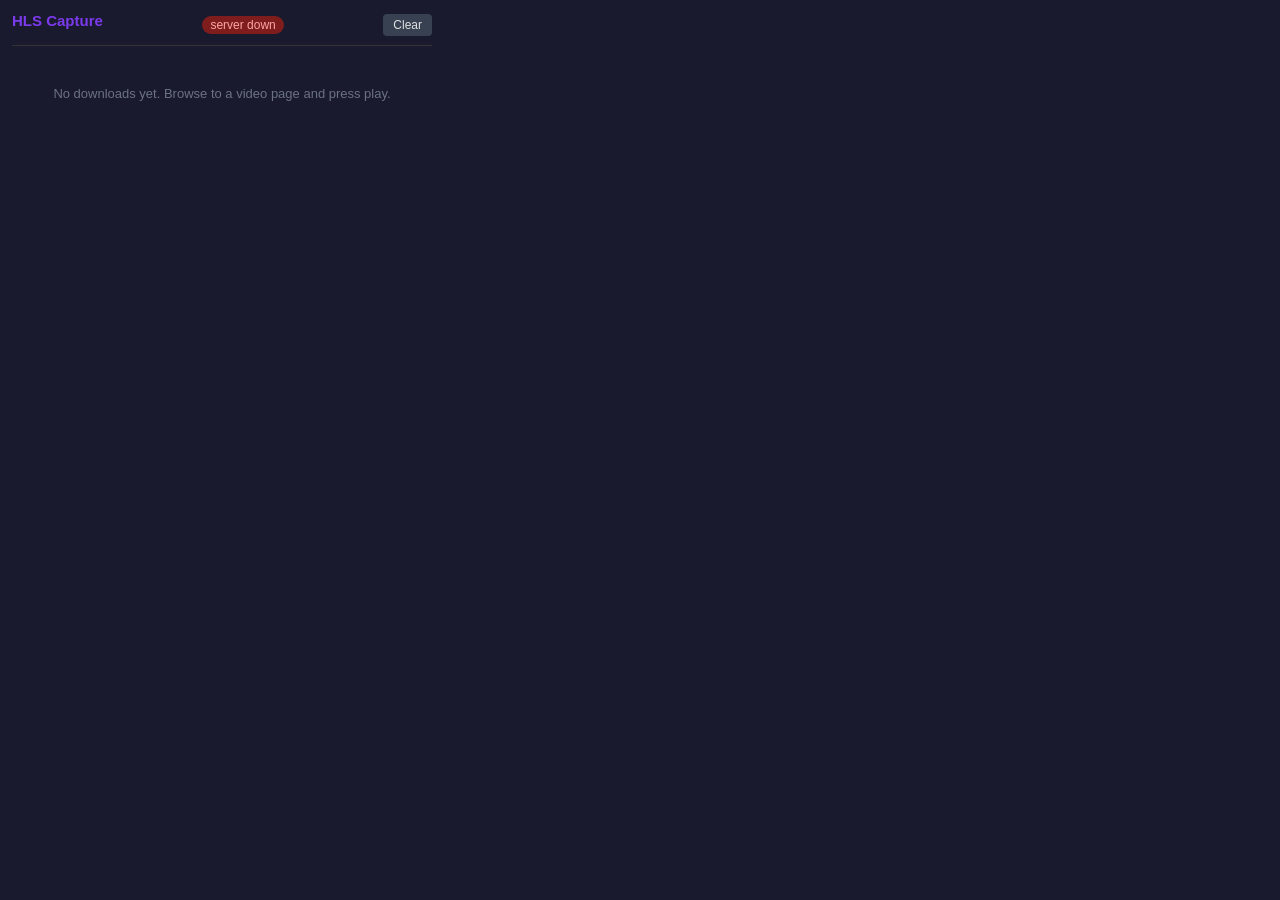
==== hls-capture-extension/popup.html @ e75e3beb "add HLS auto-download extension and local server Browser extension (hls-capture-extension/) captures" ====
<!DOCTYPE html>
<html>
<head>
  <style>
    body {
      width: 420px;
      max-height: 550px;
      font-family: -apple-system, BlinkMacSystemFont, "Segoe UI", sans-serif;
      font-size: 13px;
      margin: 0;
      padding: 12px;
      background: #1a1a2e;
      color: #e0e0e0;
    }
    h2 {
      margin: 0 0 8px 0;
      font-size: 15px;
      color: #7c3aed;
    }
    .status-bar {
      display: flex;
      justify-content: space-between;
      align-items: center;
      margin-bottom: 10px;
      padding-bottom: 8px;
      border-bottom: 1px solid #333;
    }
    .server-status {
      font-size: 12px;
      padding: 2px 8px;
      border-radius: 10px;
    }
    .server-up { background: #064e3b; color: #6ee7b7; }
    .server-down { background: #7f1d1d; color: #fca5a5; }
    button {
      background: #374151;
      color: #e0e0e0;
      border: none;
      padding: 4px 10px;
      border-radius: 4px;
      cursor: pointer;
      font-size: 12px;
    }
    button:hover { background: #4b5563; }
    .section-label {
      font-size: 11px;
      color: #9ca3af;
      text-transform: uppercase;
      letter-spacing: 0.5px;
      margin: 10px 0 6px 0;
    }
    .downloads {
      overflow-y: auto;
      max-height: 420px;
    }
    .dl-card {
      padding: 8px 10px;
      margin-bottom: 6px;
      background: #16213e;
      border-radius: 6px;
      border-left: 3px solid #555;
    }
    .dl-card.downloading { border-left-color: #f59e0b; }
    .dl-card.done { border-left-color: #22c55e; }
    .dl-card.error { border-left-color: #ef4444; }
    .dl-card.queued { border-left-color: #6366f1; }
    .dl-card.moving { border-left-color: #8b5cf6; }
    .dl-card.dry_run { border-left-color: #6b7280; }
    .dl-header {
      display: flex;
      justify-content: space-between;
      align-items: center;
      margin-bottom: 4px;
    }
    .dl-filename {
      font-weight: 600;
      font-size: 13px;
      color: #f3f4f6;
    }
    .dl-status {
      font-size: 11px;
      padding: 1px 6px;
      border-radius: 8px;
      font-weight: 600;
    }
    .dl-status.downloading { background: #78350f; color: #fbbf24; }
    .dl-status.done { background: #064e3b; color: #6ee7b7; }
    .dl-status.error { background: #7f1d1d; color: #fca5a5; }
    .dl-status.queued { background: #312e81; color: #a5b4fc; }
    .dl-status.moving { background: #4c1d95; color: #c4b5fd; }
    .dl-status.dry_run { background: #374151; color: #9ca3af; }
    .dl-meta {
      display: flex;
      gap: 12px;
      font-size: 11px;
      color: #9ca3af;
      margin-bottom: 6px;
    }
    .dl-meta span { white-space: nowrap; }
    .dl-meta .quality { color: #818cf8; font-weight: 600; }
    .progress-bar-bg {
      width: 100%;
      height: 6px;
      background: #1e293b;
      border-radius: 3px;
      overflow: hidden;
    }
    .progress-bar-fill {
      height: 100%;
      background: linear-gradient(90deg, #7c3aed, #a78bfa);
      border-radius: 3px;
      transition: width 0.3s ease;
    }
    .progress-bar-fill.done {
      background: #22c55e;
    }
    .progress-text {
      display: flex;
      justify-content: space-between;
      font-size: 10px;
      color: #6b7280;
      margin-top: 3px;
    }
    .empty {
      color: #6b7280;
      text-align: center;
      padding: 30px 0;
    }
  </style>
</head>
<body>
  <div class="status-bar">
    <h2>HLS Capture</h2>
    <span id="serverStatus" class="server-status server-down">checking...</span>
    <button id="clearBtn">Clear</button>
  </div>
  <div id="downloads" class="downloads">
    <div class="empty">No downloads yet. Browse to a video page and press play.</div>
  </div>
  <script src="popup.js"></script>
</body>
</html>
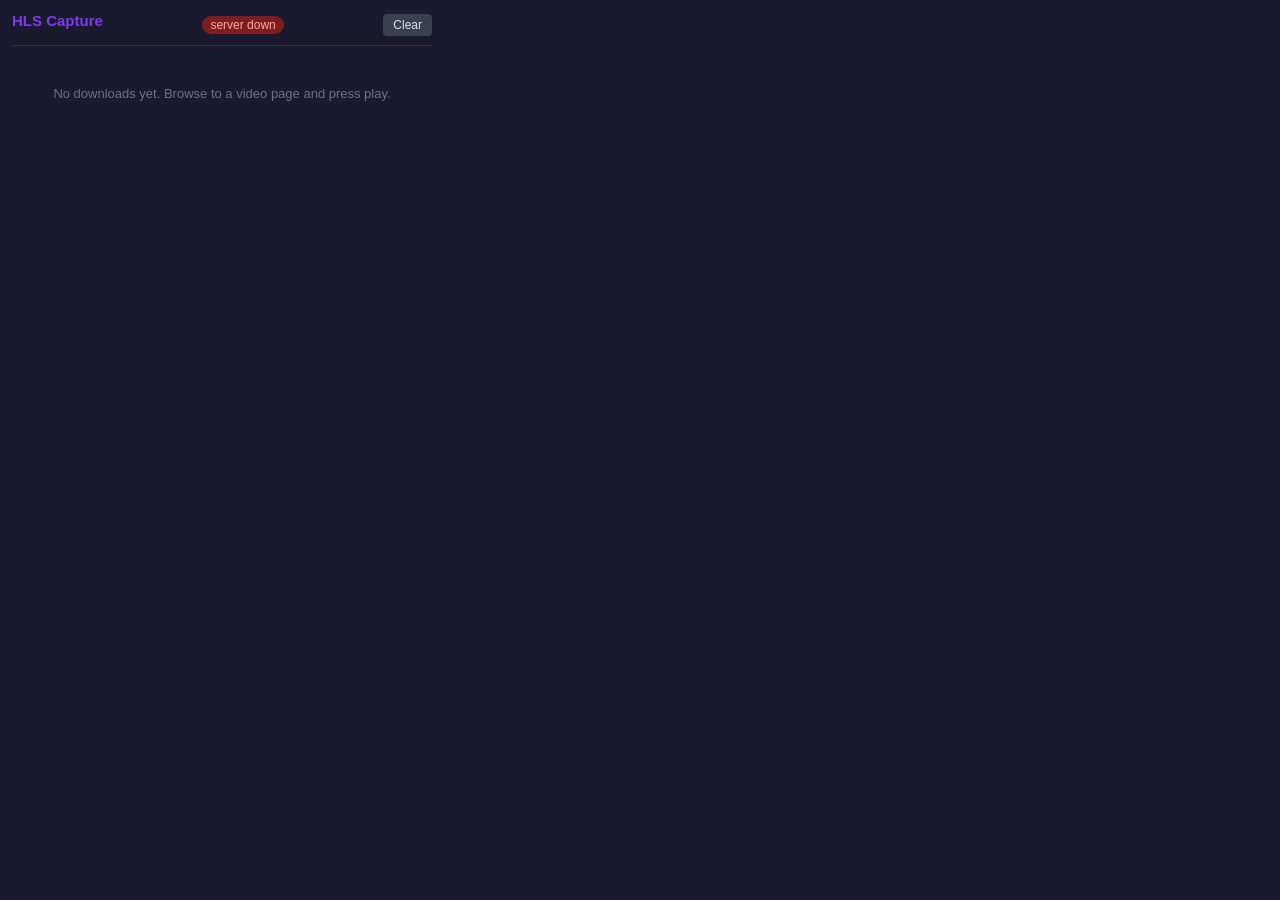
==== commit 4c86e023: "add auto-capture season feature and fix subtitle handling Extension: auto-capture UI in popup with E" ====
--- a/hls-capture-extension/popup.html
+++ b/hls-capture-extension/popup.html
@@ -49,10 +49,74 @@
       letter-spacing: 0.5px;
       margin: 10px 0 6px 0;
     }
-    .downloads {
+    .scrollable {
       overflow-y: auto;
       max-height: 420px;
     }
+
+    /* Pending confirmation cards */
+    .pending-card {
+      padding: 10px;
+      margin-bottom: 6px;
+      background: #1e1e3a;
+      border-radius: 6px;
+      border-left: 3px solid #f59e0b;
+    }
+    .pending-card.loading { border-left-color: #6b7280; }
+    .pending-card.error { border-left-color: #ef4444; }
+    .pending-title {
+      font-weight: 600;
+      font-size: 14px;
+      color: #f3f4f6;
+      margin-bottom: 4px;
+    }
+    .pending-meta {
+      display: flex;
+      gap: 12px;
+      font-size: 12px;
+      color: #9ca3af;
+      margin-bottom: 8px;
+    }
+    .pending-meta .quality { color: #818cf8; font-weight: 600; }
+    .pending-meta .episode { color: #a78bfa; }
+    .pending-loading {
+      font-size: 12px;
+      color: #6b7280;
+      font-style: italic;
+    }
+    .pending-error {
+      font-size: 12px;
+      color: #fca5a5;
+    }
+    .pending-actions {
+      display: flex;
+      gap: 8px;
+      margin-top: 6px;
+    }
+    .btn-download {
+      background: #065f46;
+      color: #6ee7b7;
+      font-weight: 600;
+      padding: 5px 14px;
+      border-radius: 4px;
+      border: none;
+      cursor: pointer;
+      font-size: 12px;
+    }
+    .btn-download:hover { background: #047857; }
+    .btn-download:disabled { background: #374151; color: #6b7280; cursor: not-allowed; }
+    .btn-dismiss {
+      background: #374151;
+      color: #9ca3af;
+      padding: 5px 14px;
+      border-radius: 4px;
+      border: none;
+      cursor: pointer;
+      font-size: 12px;
+    }
+    .btn-dismiss:hover { background: #4b5563; }
+
+    /* Download progress cards */
     .dl-card {
       padding: 8px 10px;
       margin-bottom: 6px;
@@ -126,6 +190,90 @@
       text-align: center;
       padding: 30px 0;
     }
+
+    /* Auto-capture section */
+    .auto-capture {
+      margin-bottom: 10px;
+      padding: 10px;
+      background: #1e1e3a;
+      border-radius: 6px;
+      border-left: 3px solid #6366f1;
+    }
+    .auto-capture.hidden { display: none; }
+    .auto-capture.active { border-left-color: #22c55e; }
+    .ac-header {
+      display: flex;
+      justify-content: space-between;
+      align-items: center;
+      margin-bottom: 8px;
+    }
+    .ac-title {
+      font-size: 11px;
+      color: #9ca3af;
+      text-transform: uppercase;
+      letter-spacing: 0.5px;
+    }
+    .ac-season {
+      font-size: 12px;
+      color: #a78bfa;
+      font-weight: 600;
+    }
+    .ac-inputs {
+      display: flex;
+      gap: 8px;
+      align-items: center;
+      margin-bottom: 8px;
+    }
+    .ac-inputs label {
+      font-size: 12px;
+      color: #9ca3af;
+    }
+    .ac-inputs input[type="number"] {
+      width: 50px;
+      padding: 3px 6px;
+      background: #374151;
+      color: #e0e0e0;
+      border: 1px solid #4b5563;
+      border-radius: 4px;
+      font-size: 12px;
+      text-align: center;
+    }
+    .ac-actions {
+      display: flex;
+      gap: 8px;
+      align-items: center;
+    }
+    .btn-auto-capture {
+      background: #4338ca;
+      color: #c7d2fe;
+      font-weight: 600;
+      padding: 5px 14px;
+      border-radius: 4px;
+      border: none;
+      cursor: pointer;
+      font-size: 12px;
+    }
+    .btn-auto-capture:hover { background: #4f46e5; }
+    .btn-auto-capture:disabled { background: #374151; color: #6b7280; cursor: not-allowed; }
+    .btn-stop {
+      background: #7f1d1d;
+      color: #fca5a5;
+      font-weight: 600;
+      padding: 5px 14px;
+      border-radius: 4px;
+      border: none;
+      cursor: pointer;
+      font-size: 12px;
+    }
+    .btn-stop:hover { background: #991b1b; }
+    .ac-status {
+      font-size: 12px;
+      color: #9ca3af;
+      margin-left: 8px;
+    }
+    .ac-status.running { color: #6ee7b7; }
+    .ac-status.done { color: #a78bfa; }
+    .ac-status.error { color: #fca5a5; }
   </style>
 </head>
 <body>
@@ -134,7 +282,32 @@
     <span id="serverStatus" class="server-status server-down">checking...</span>
     <button id="clearBtn">Clear</button>
   </div>
-  <div id="downloads" class="downloads">
+  <div id="autoCapture" class="auto-capture hidden">
+    <div class="ac-header">
+      <span class="ac-title">Auto-Capture</span>
+      <span id="acSeason" class="ac-season"></span>
+    </div>
+    <div id="acIdle">
+      <div class="ac-inputs">
+        <label>From EP</label>
+        <input type="number" id="acFromEp" min="1" value="1">
+        <label>To EP</label>
+        <input type="number" id="acToEp" min="1" value="10">
+      </div>
+      <div class="ac-actions">
+        <button id="acStartBtn" class="btn-auto-capture">Auto-capture</button>
+        <span id="acIdleStatus" class="ac-status"></span>
+      </div>
+    </div>
+    <div id="acRunning" style="display:none;">
+      <div class="ac-actions">
+        <button id="acStopBtn" class="btn-stop">Stop</button>
+        <span id="acRunStatus" class="ac-status running"></span>
+      </div>
+    </div>
+  </div>
+  <div id="pending"></div>
+  <div id="downloads" class="scrollable">
     <div class="empty">No downloads yet. Browse to a video page and press play.</div>
   </div>
   <script src="popup.js"></script>
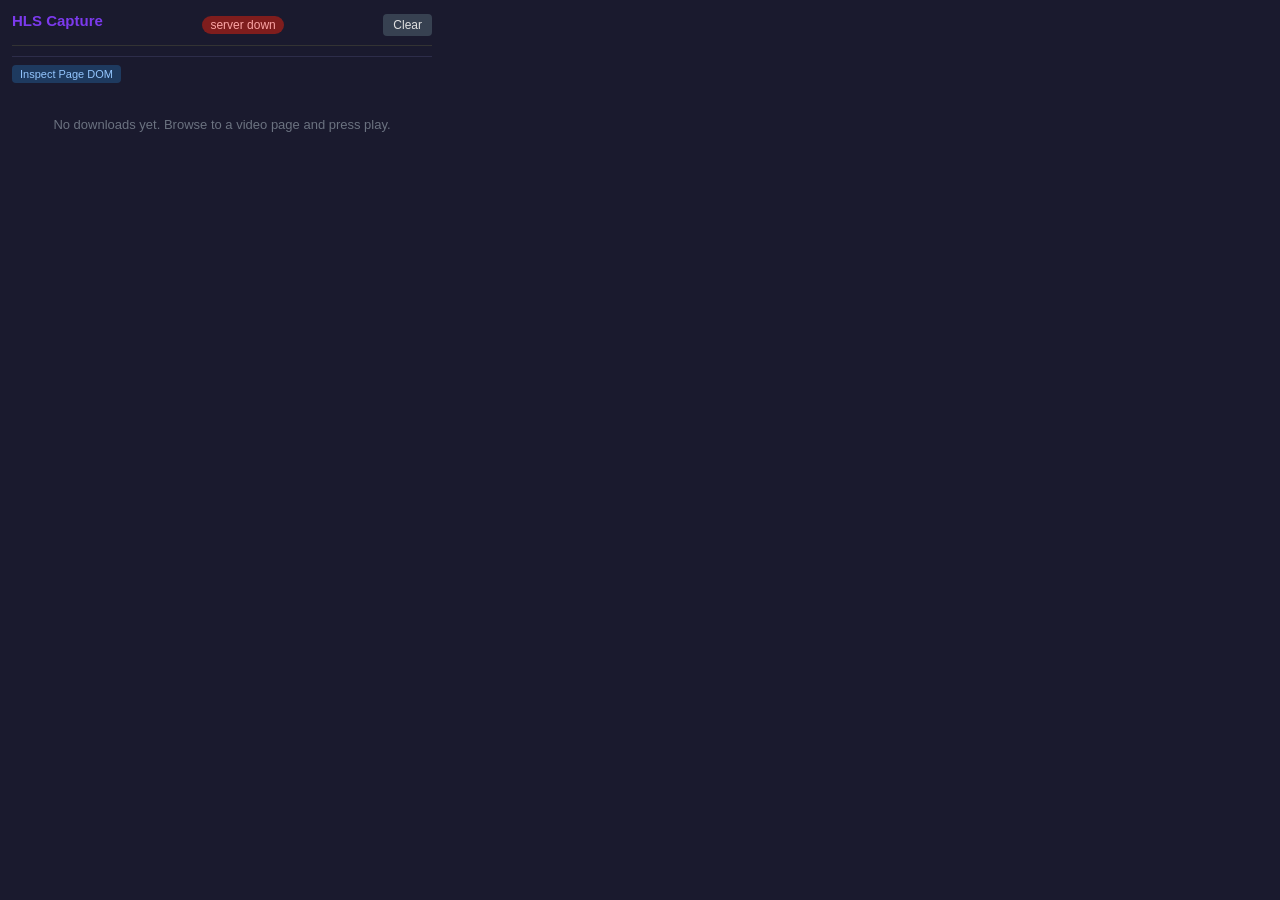
==== commit 90f46f87: "add brocoflix support, DOM inspector, and fix show naming bugs - Add SITE_CONFIGS system supporting " ====
--- a/hls-capture-extension/popup.html
+++ b/hls-capture-extension/popup.html
@@ -229,7 +229,7 @@
       color: #9ca3af;
     }
     .ac-inputs input[type="number"] {
-      width: 50px;
+      width: 46px;
       padding: 3px 6px;
       background: #374151;
       color: #e0e0e0;
@@ -237,6 +237,46 @@
       border-radius: 4px;
       font-size: 12px;
       text-align: center;
+    }
+
+    /* DOM inspector */
+    .inspector-bar {
+      display: flex;
+      gap: 6px;
+      align-items: center;
+      margin: 8px 0 4px 0;
+      padding-top: 8px;
+      border-top: 1px solid #2d2d4a;
+    }
+    .btn-inspect {
+      background: #1e3a5f;
+      color: #93c5fd;
+      font-size: 11px;
+      padding: 3px 8px;
+    }
+    .btn-inspect:hover { background: #1e4976; }
+    .btn-copy-inspect {
+      background: #1e3a2a;
+      color: #6ee7b7;
+      font-size: 11px;
+      padding: 3px 8px;
+      display: none;
+    }
+    .btn-copy-inspect:hover { background: #1a4a35; }
+    #inspectResults {
+      display: none;
+      margin: 4px 0 8px 0;
+      padding: 8px;
+      background: #0f172a;
+      border: 1px solid #2d2d4a;
+      border-radius: 4px;
+      font-family: "Consolas", "Courier New", monospace;
+      font-size: 10px;
+      color: #94a3b8;
+      white-space: pre;
+      overflow-x: auto;
+      max-height: 200px;
+      overflow-y: auto;
     }
     .ac-actions {
       display: flex;
@@ -285,14 +325,18 @@
   <div id="autoCapture" class="auto-capture hidden">
     <div class="ac-header">
       <span class="ac-title">Auto-Capture</span>
-      <span id="acSeason" class="ac-season"></span>
+      <span id="acSite" class="ac-season"></span>
     </div>
     <div id="acIdle">
       <div class="ac-inputs">
-        <label>From EP</label>
+        <label>S</label>
+        <input type="number" id="acSeasonInput" min="1" value="1">
+        <label>EP</label>
         <input type="number" id="acFromEp" min="1" value="1">
-        <label>To EP</label>
+        <label>–</label>
         <input type="number" id="acToEp" min="1" value="10">
+        <label>Srv</label>
+        <input type="number" id="acServerInput" min="1" max="9" value="1" title="Server number (1=default)">
       </div>
       <div class="ac-actions">
         <button id="acStartBtn" class="btn-auto-capture">Auto-capture</button>
@@ -306,6 +350,13 @@
       </div>
     </div>
   </div>
+  <div class="inspector-bar">
+    <button id="inspectBtn" class="btn-inspect">Inspect Page DOM</button>
+    <button id="copyInspectBtn" class="btn-copy-inspect">Copy</button>
+    <span id="inspectStatus" style="font-size:11px; color:#6b7280;"></span>
+  </div>
+  <pre id="inspectResults"></pre>
+
   <div id="pending"></div>
   <div id="downloads" class="scrollable">
     <div class="empty">No downloads yet. Browse to a video page and press play.</div>
